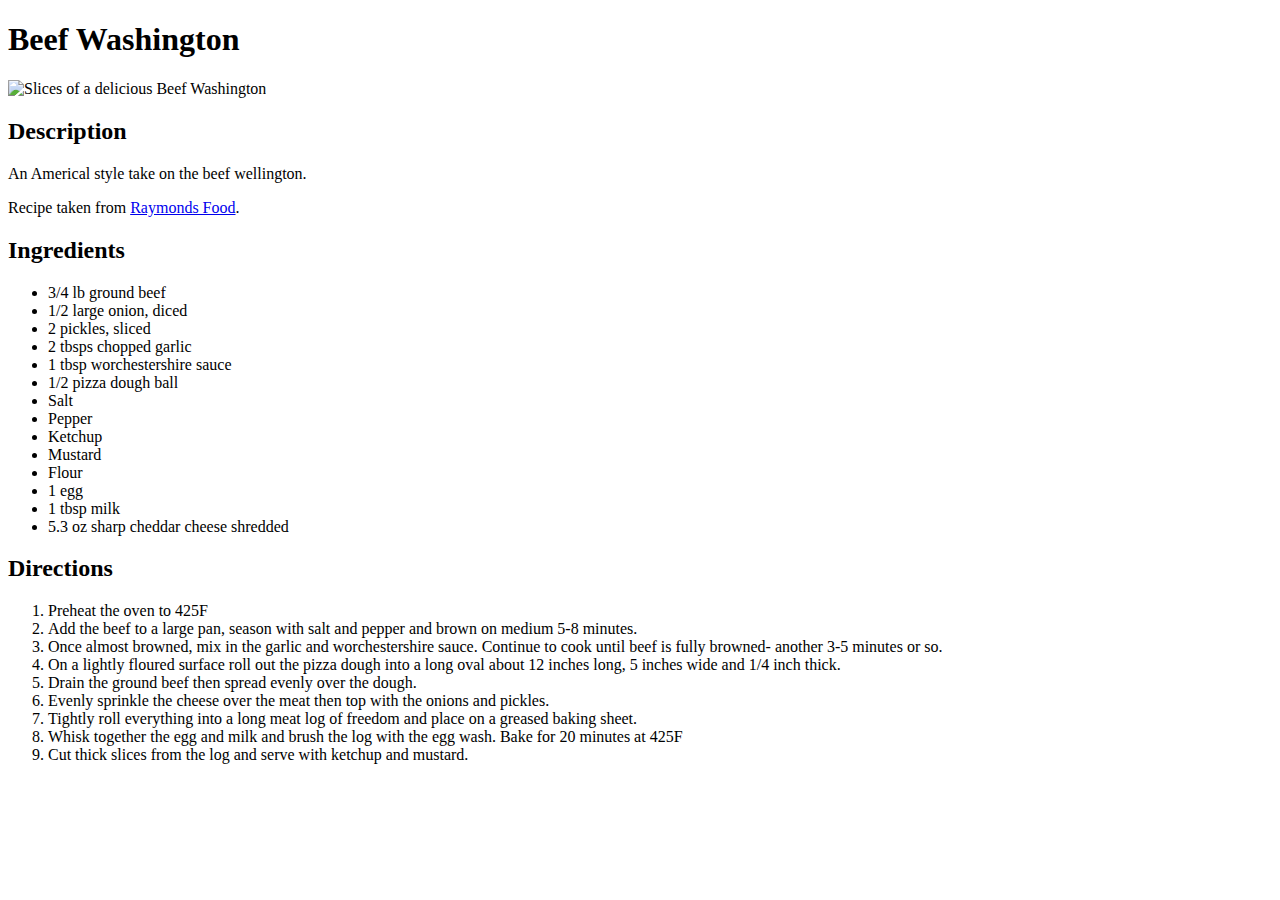
==== recipes/beefwashington.html @ 1d78ca6a "Finish Beef Washington recipe and add to index page" ====
<!DOCTYPE html>
<html lang="en">
  <head>
    <meta charset="utf-8">
    <title>Beef Washington</title>
  </head>

  <body>
    <h1>Beef Washington</h1>

    <img src="https://raymonds.recipes/wp-content/uploads/2015/10/beef-washington-recipe.1024x1024-818x1080.jpg" width="500" alt="Slices of a delicious Beef Washington">

    <h2>Description</h2>
    <p>An Americal style take on the beef wellington.</p>
    <p>Recipe taken from <a href="https://raymonds.recipes/beef-washington-recipe/">Raymonds Food</a>.</p>

    <h2>Ingredients</h2>
    <ul>
      <li>3/4 lb ground beef</li>
      <li>1/2 large onion, diced</li>
      <li>2 pickles, sliced</li>
      <li>2 tbsps chopped garlic</li>
      <li>1 tbsp worchestershire sauce</li>
      <li>1/2 pizza dough ball</li>
      <li>Salt</li>
      <li>Pepper</li>
      <li>Ketchup</li>
      <li>Mustard</li>
      <li>Flour</li>
      <li>1 egg</li>
      <li>1 tbsp milk</li>
      <li>5.3 oz sharp cheddar cheese shredded</li>
    </ul>

    <h2>Directions</h2>
    <ol>
      <li>Preheat the oven to 425F</li>
      <li>Add the beef to a large pan, season with salt and pepper and brown on medium 5-8 minutes.</li>
      <li>Once almost browned, mix in the garlic and worchestershire sauce. Continue to cook until beef is fully browned- another 3-5 minutes or so.</li>
      <li>On a lightly floured surface roll out the pizza dough into a long oval about 12 inches long, 5 inches wide and 1/4 inch thick.</li>
      <li>Drain the ground beef then spread evenly over the dough.</li>
      <li>Evenly sprinkle the cheese over the meat then top with the onions and pickles.</li>
      <li>Tightly roll everything into a long meat log of freedom and place on a greased baking sheet.</li>
      <li>Whisk together the egg and milk and brush the log with the egg wash. Bake for 20 minutes at 425F</li>
      <li>Cut thick slices from the log and serve with ketchup and mustard.</li>
    </ol>
  </body>
</html>
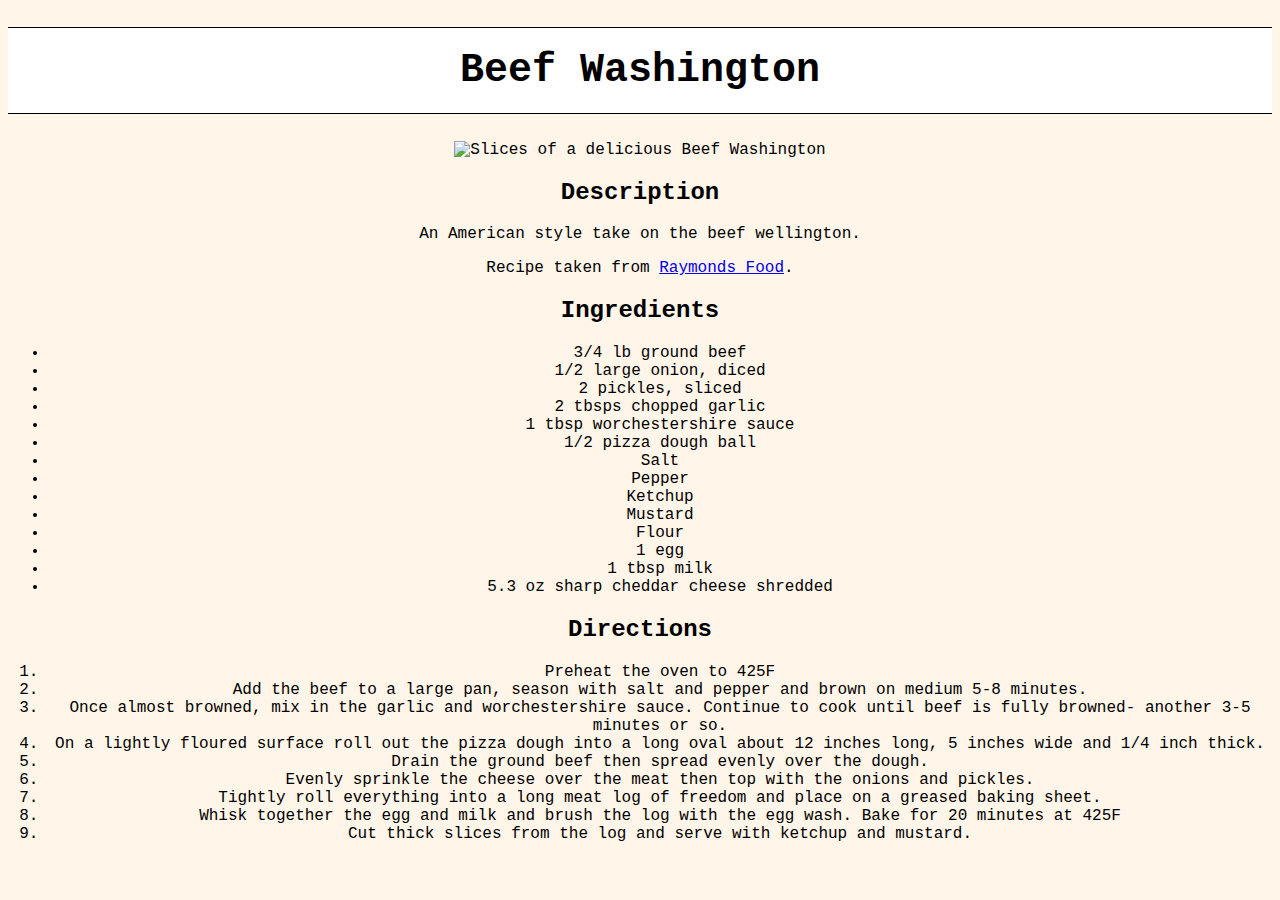
==== commit 547c109b: "Add future plans to readme, fix American typo on Beef Wash, create recipes.css" ====
--- a/recipes/beefwashington.html
+++ b/recipes/beefwashington.html
@@ -3,6 +3,7 @@
   <head>
     <meta charset="utf-8">
     <title>Beef Washington</title>
+    <link rel="stylesheet" href="../recipes.css">
   </head>
 
   <body>
@@ -11,7 +12,7 @@
     <img src="https://raymonds.recipes/wp-content/uploads/2015/10/beef-washington-recipe.1024x1024-818x1080.jpg" width="500" alt="Slices of a delicious Beef Washington">
 
     <h2>Description</h2>
-    <p>An Americal style take on the beef wellington.</p>
+    <p>An American style take on the beef wellington.</p>
     <p>Recipe taken from <a href="https://raymonds.recipes/beef-washington-recipe/">Raymonds Food</a>.</p>
 
     <h2>Ingredients</h2>
--- a/recipes.css
+++ b/recipes.css
@@ -0,0 +1,14 @@
+body {
+  background-color: rgb(255, 245, 232);
+  font-family: "Courier", sans-serif;
+  text-align: center;
+}
+
+h1 {
+  font-weight: bold;
+  font-size: 40px;
+  background-color: white;
+  padding: 20px 0px;
+  border-top: 1px solid black;
+  border-bottom: 1px solid black;
+}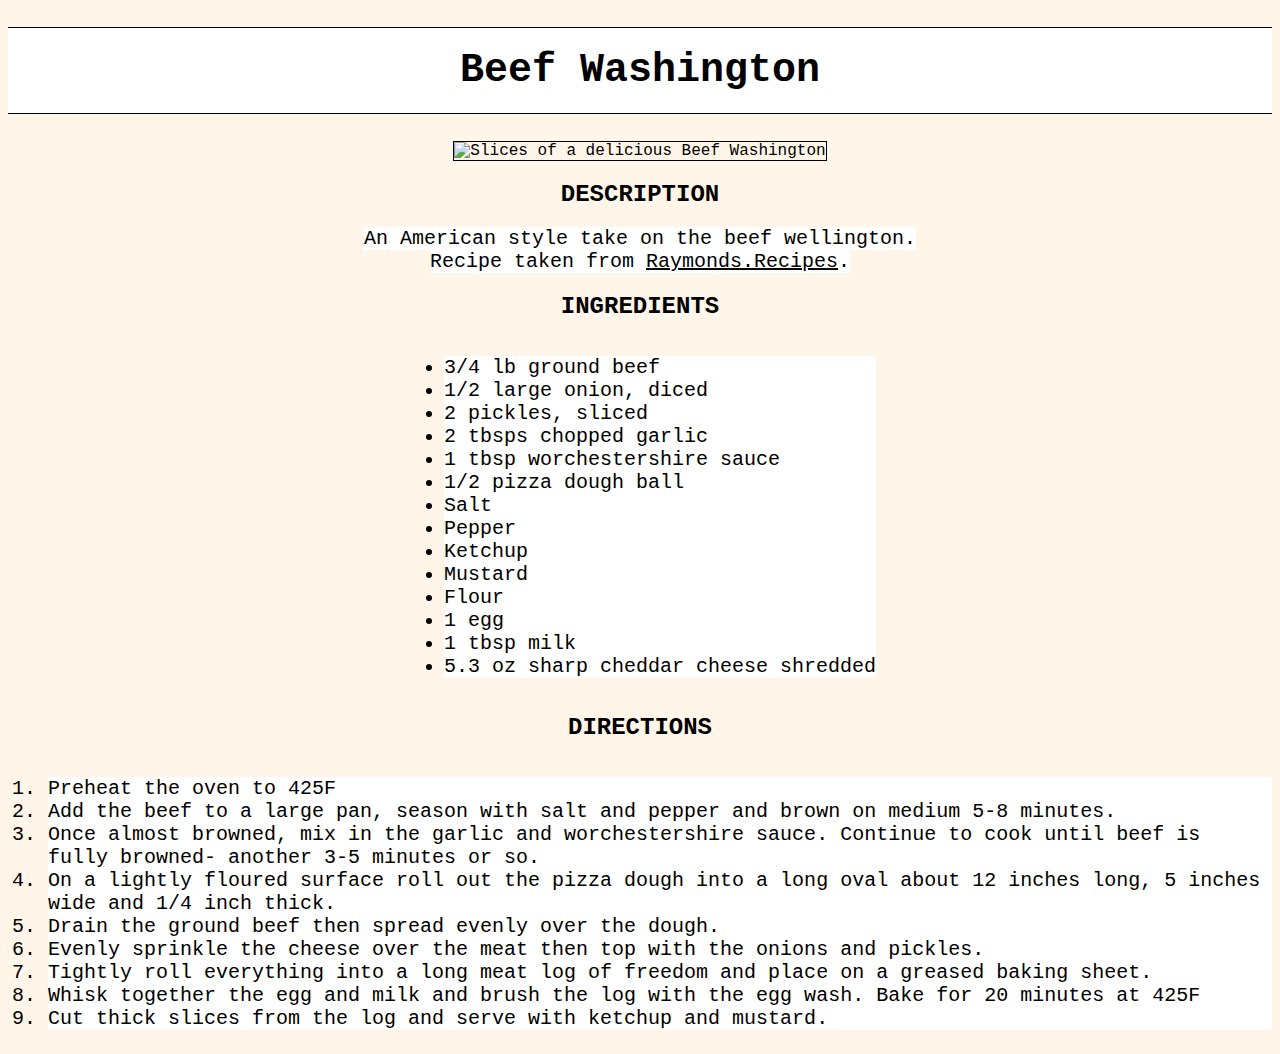
==== commit 010dbfb6: "Make stylesheet for Beef Washington recipe" ====
--- a/recipes/beefwashington.html
+++ b/recipes/beefwashington.html
@@ -11,11 +11,10 @@
 
     <img src="https://raymonds.recipes/wp-content/uploads/2015/10/beef-washington-recipe.1024x1024-818x1080.jpg" width="500" alt="Slices of a delicious Beef Washington">
 
-    <h2>Description</h2>
-    <p>An American style take on the beef wellington.</p>
-    <p>Recipe taken from <a href="https://raymonds.recipes/beef-washington-recipe/">Raymonds Food</a>.</p>
+    <h2>DESCRIPTION</h2>
+    <p><span class="desc">An American style take on the beef wellington.<br>Recipe taken from <a href="https://raymonds.recipes/beef-washington-recipe/">Raymonds.Recipes</a>.</span></p>
 
-    <h2>Ingredients</h2>
+    <h2>INGREDIENTS</h2>
     <ul>
       <li>3/4 lb ground beef</li>
       <li>1/2 large onion, diced</li>
@@ -33,7 +32,7 @@
       <li>5.3 oz sharp cheddar cheese shredded</li>
     </ul>
 
-    <h2>Directions</h2>
+    <h2>DIRECTIONS</h2>
     <ol>
       <li>Preheat the oven to 425F</li>
       <li>Add the beef to a large pan, season with salt and pepper and brown on medium 5-8 minutes.</li>
--- a/recipes.css
+++ b/recipes.css
@@ -5,10 +5,37 @@
 }
 
 h1 {
-  font-weight: bold;
   font-size: 40px;
   background-color: white;
   padding: 20px 0px;
   border-top: 1px solid black;
   border-bottom: 1px solid black;
-}+}
+
+img {
+  height: auto;
+  width: 300px;
+  border: 1px solid black;
+}
+
+li, .desc {
+  font-size: 20px;
+  background-color: white;
+}
+
+h2 {
+  padding: 0px;
+}
+
+ul, ol {
+  display: inline-block;
+  text-align: left;
+}
+
+a {
+  color: black;
+}
+
+a:hover {
+  color: pink;
+}
